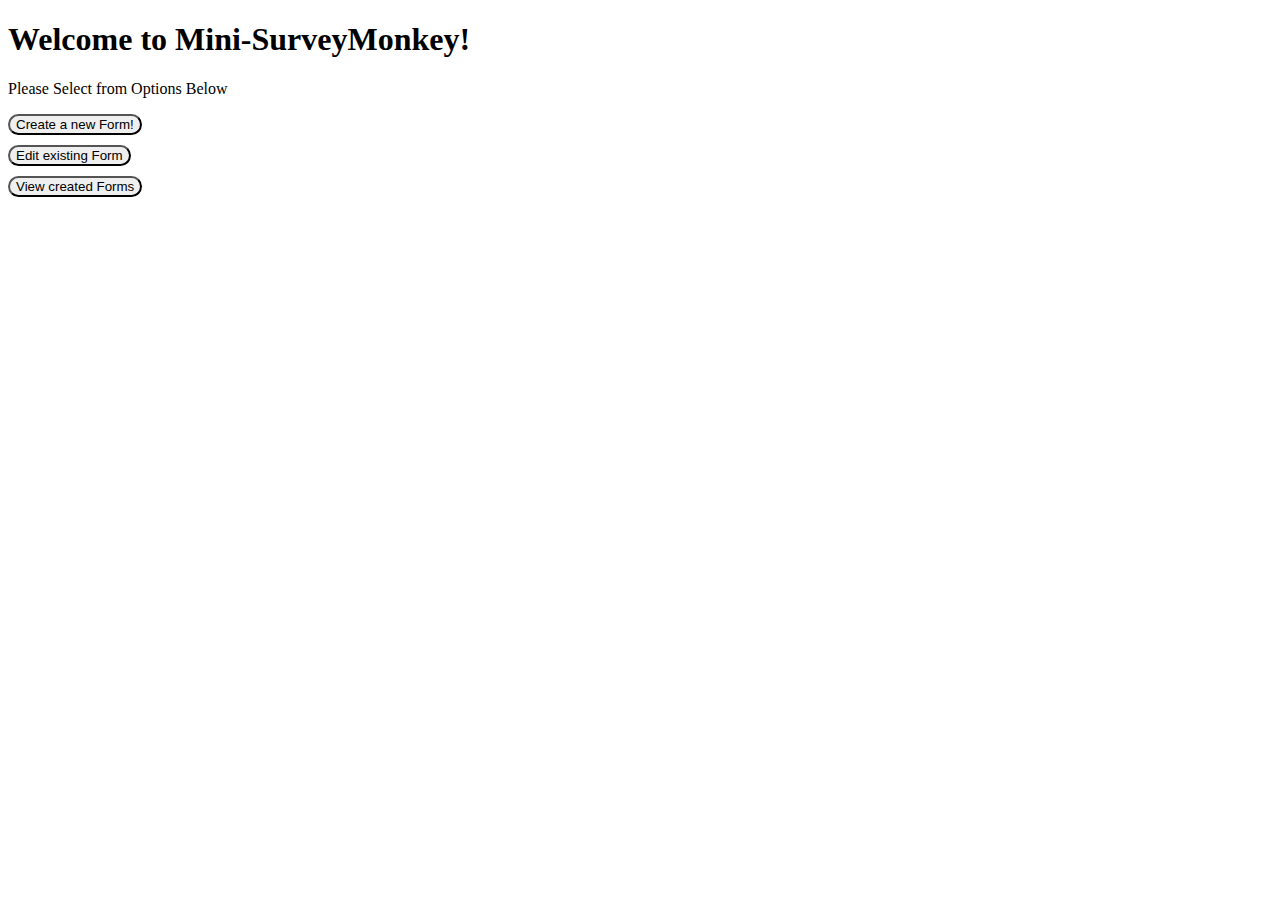
==== src/main/resources/templates/index.html @ 57983d6a "Added buttons using Thmyleaf that go to different endpoints." ====
<!DOCTYPE html>
<html xmlns:th="http://www.thymeleaf.org">
<head>
    <title>Home Page for Mini-SurveyMonkey</title>
    <meta http-equiv="Content-Type" content="text/html; charset=UTF-8"/>
</head>

<style>
    button {
        display: block;
        border-radius : 100px;
        margin-bottom: 10px;
    }
</style>

<body>
<h1>Welcome to Mini-SurveyMonkey!</h1>
<p>Please Select from Options Below</p>

<button th:onclick="|window.location.href='/createFormPage'|">Create a new Form!</button>
<button th:onclick="|window.location.href='/editFormPage'|">Edit existing Form</button>
<button th:onclick="|window.location.href='/viewCreatedFormsPage'|">View created Forms</button>

</body>
</html>
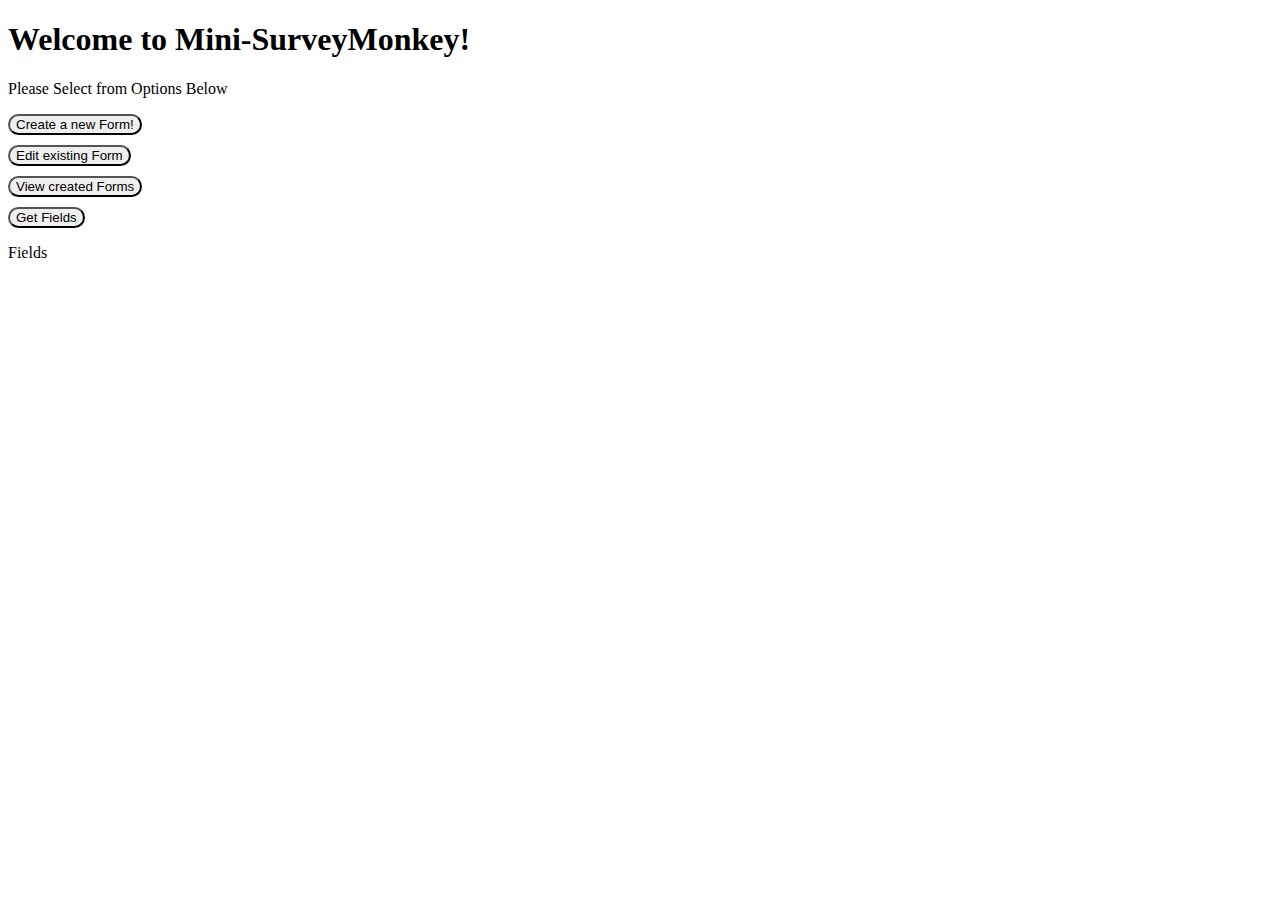
==== commit eda7bf70: "Merge pull request #21 from andre-Hazim/andre/MS-18_open_ended_field" ====
--- a/src/main/resources/templates/index.html
+++ b/src/main/resources/templates/index.html
@@ -4,7 +4,8 @@
     <title>Home Page for Mini-SurveyMonkey</title>
     <meta http-equiv="Content-Type" content="text/html; charset=UTF-8"/>
 </head>
-
+<script src="https://ajax.googleapis.com/ajax/libs/jquery/1.10.2/jquery.min.js"></script>
+<script src="Test.js"></script>
 <style>
     button {
         display: block;
@@ -17,9 +18,11 @@
 <h1>Welcome to Mini-SurveyMonkey!</h1>
 <p>Please Select from Options Below</p>
 
-<button th:onclick="|window.location.href='/createFormPage'|">Create a new Form!</button>
-<button th:onclick="|window.location.href='/editFormPage'|">Edit existing Form</button>
+<button th:onclick="|window.location.href='/seeBaseForm'|" method="get">Create a new Form!</button>
+<button th:onclick="|window.location.href='/'|">Edit existing Form</button>
 <button th:onclick="|window.location.href='/viewCreatedFormsPage'|">View created Forms</button>
+<button id="fieldsButton">Get Fields</button>
 
+<p id="fields">Fields</p>
 </body>
 </html>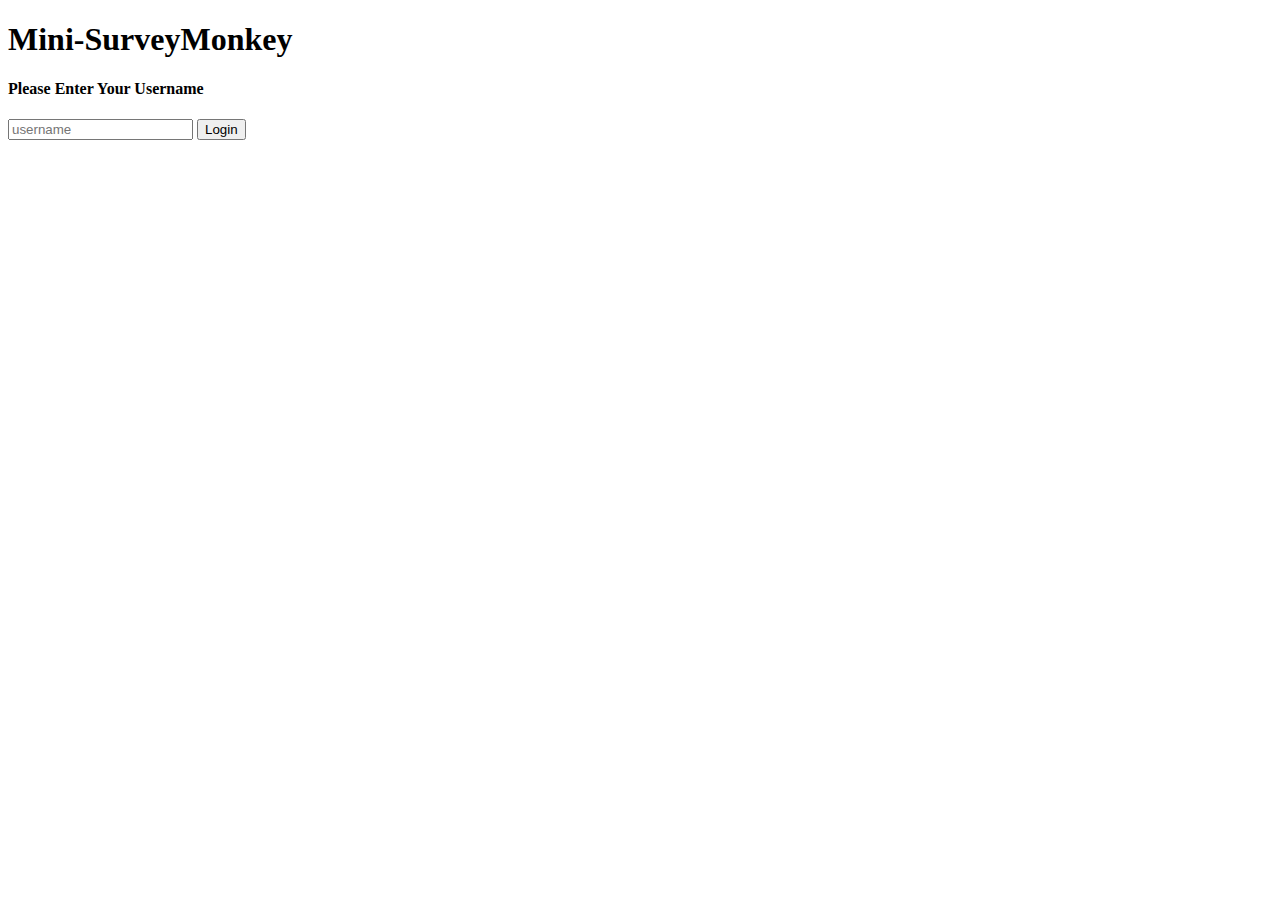
==== commit e685ae7c: "Merge pull request #94 from andre-Hazim/dev" ====
--- a/src/main/resources/templates/index.html
+++ b/src/main/resources/templates/index.html
@@ -1,28 +1,26 @@
 <!DOCTYPE html>
 <html xmlns:th="http://www.thymeleaf.org">
 <head>
-    <title>Home Page for Mini-SurveyMonkey</title>
-    <meta http-equiv="Content-Type" content="text/html; charset=UTF-8"/>
+    <meta charset="UTF-8">
+    <title>Login Page</title>
+    <meta http-equiv="Content-Type" content="text/html; charset=UTF-8" />
+    <script src="https://ajax.googleapis.com/ajax/libs/jquery/1.10.2/jquery.min.js"></script>
+    <script src="Login.js"></script>
+    <link rel="stylesheet" type="text/css" href="../styles/login.css">
+    <link rel="stylesheet" type="text/css" href="../styles/base.css">
 </head>
-<script src="https://ajax.googleapis.com/ajax/libs/jquery/1.10.2/jquery.min.js"></script>
-<script src="Test.js"></script>
-<style>
-    button {
-        display: block;
-        border-radius : 100px;
-        margin-bottom: 10px;
-    }
-</style>
-
 <body>
-<h1>Welcome to Mini-SurveyMonkey!</h1>
-<p>Please Select from Options Below</p>
-
-<button th:onclick="|window.location.href='/seeBaseForm'|" method="get">Create a new Form!</button>
-<button th:onclick="|window.location.href='/'|">Edit existing Form</button>
-<button th:onclick="|window.location.href='/viewCreatedFormsPage'|">View created Forms</button>
-<button id="fieldsButton">Get Fields</button>
-
-<p id="fields">Fields</p>
+    <div class="centered fade">
+    <h1>Mini-SurveyMonkey</h1>
+    <form class="fade2" id="LoginForm">
+        <div class="user-input">
+            <h4>Please Enter Your Username</h4>
+            <div class="input-container">
+                <input class="username" type="text" id="username" name="username"  placeholder="username" required>
+                <button class="login-button" type="submit" value="Submit">Login</button>
+            </div>
+        </div>
+    </form>
+    </div>
 </body>
 </html>